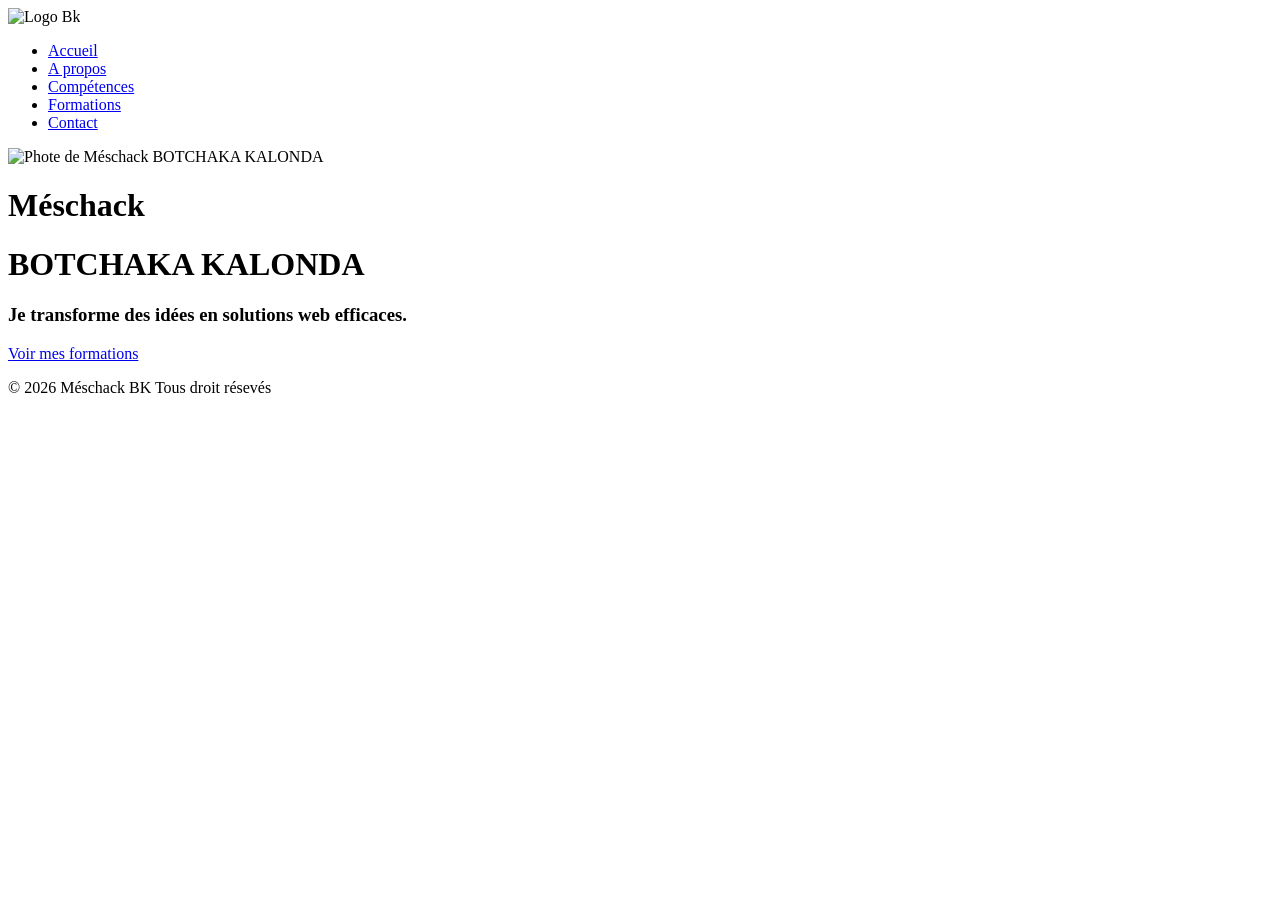
==== index.html @ 1bc3d9f9 "Update and rename accueil.html to index.html" ====
<!DOCTYPE html>
<html lang="fr">
<head>
    <meta charset="UTF-8">
    <meta name="viewport" content="width=device-width, initial-scale=1.0">
    <title>Bk | Accueil</title>
    <link rel="stylesheet" href="../css/style1.css">

</head>
<body>
    <div id="page-body">
     <header>
        <img src="../img/logo.png" alt="Logo Bk" class="logo-nav">
        <ul>
            <li><a href="../html/accueil.html" class="nav-a">Accueil</a></li>
            <li><a href="../html/apropos.html" class="nav-a">A propos</a></li>
            <li><a href="../html/competences.html" class="nav-a">Compétences</a></li>
            <li><a href="../html/mesformations.html" class="nav-a">Formations</a></li>
            <li><a href="../html/contact.html" class="nav-a">Contact</a></li>
        </ul>
    </header>
    <div class="page_all">
    <main id="container-main">
       <div class="main-img"><img class="img_bk" src="../img/bk1.jpg" alt="Phote de Méschack BOTCHAKA KALONDA" title="Méschack BK"></div>
        <div class="main-txt">
            <div class="main-txt1">
                <div class="nom">
                <h1>Méschack</h1>
                <h1>BOTCHAKA KALONDA</h1>
                </div>
                <h3 class="accroche">Je transforme des idées en solutions web efficaces.</h3>
                <a href="../html/mesformations.html" class="main-txt1-a">Voir mes formations</a>
            </div>
        </div>
        </div>
        
    </main>
    
    </div>
    
    <footer>
        <p>© 2026 Méschack BK Tous droit résevés</p>

    </footer>
</div>
</body>

</html>
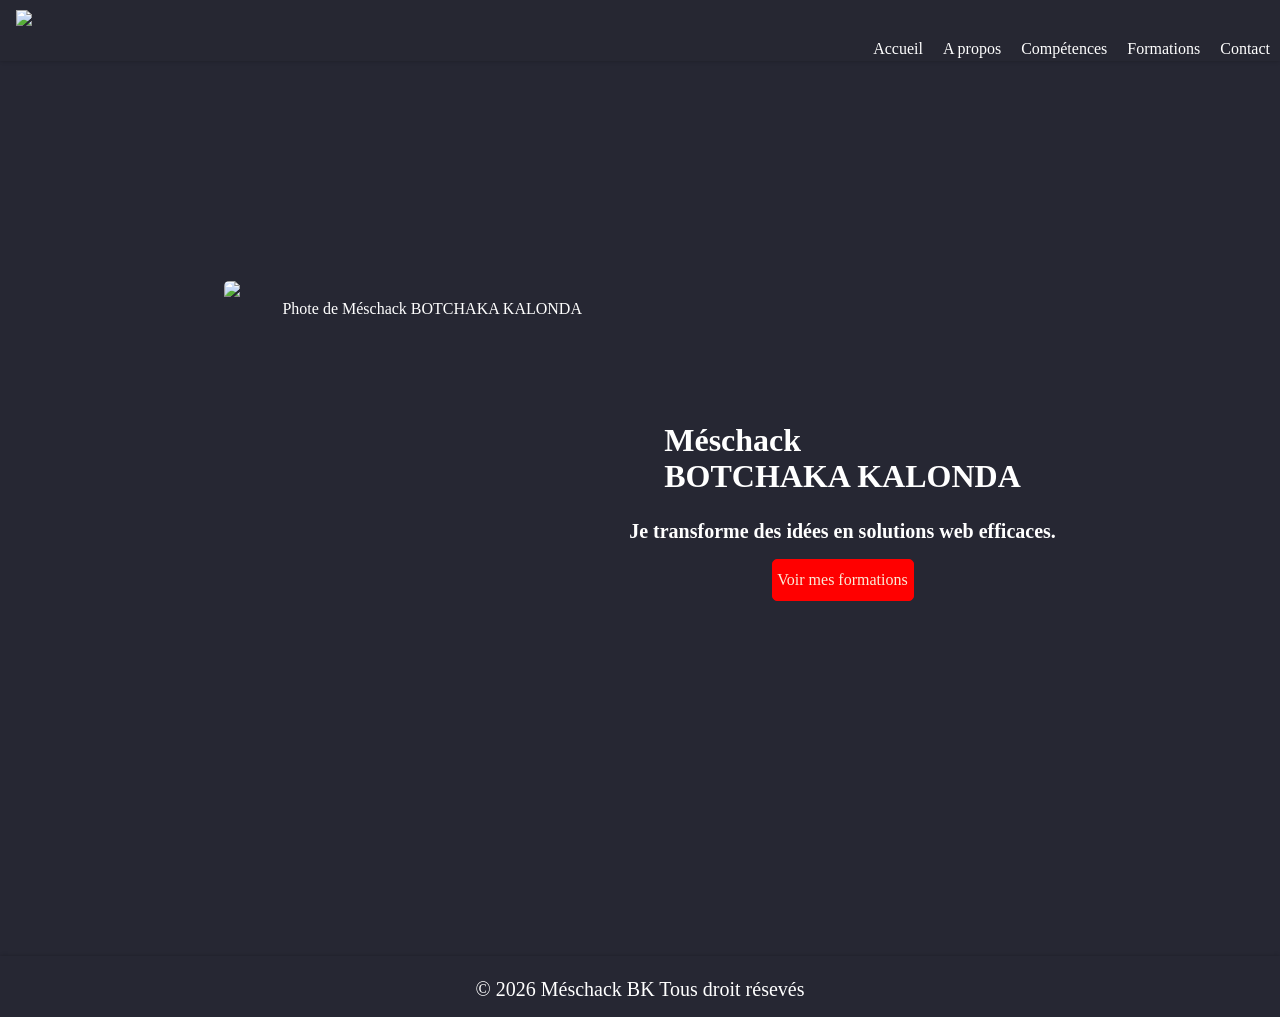
==== commit 9f8422d9: "Update index.html" ====
--- a/index.html
+++ b/index.html
@@ -4,7 +4,7 @@
     <meta charset="UTF-8">
     <meta name="viewport" content="width=device-width, initial-scale=1.0">
     <title>Bk | Accueil</title>
-    <link rel="stylesheet" href="../css/style1.css">
+    <link rel="stylesheet" href="./style1.css">
 
 </head>
 <body>
@@ -12,11 +12,11 @@
      <header>
         <img src="../img/logo.png" alt="Logo Bk" class="logo-nav">
         <ul>
-            <li><a href="../html/accueil.html" class="nav-a">Accueil</a></li>
-            <li><a href="../html/apropos.html" class="nav-a">A propos</a></li>
-            <li><a href="../html/competences.html" class="nav-a">Compétences</a></li>
-            <li><a href="../html/mesformations.html" class="nav-a">Formations</a></li>
-            <li><a href="../html/contact.html" class="nav-a">Contact</a></li>
+            <li><a href="./index.html" class="nav-a">Accueil</a></li>
+            <li><a href="./apropos.html" class="nav-a">A propos</a></li>
+            <li><a href="./competences.html" class="nav-a">Compétences</a></li>
+            <li><a href="./mesformations.html" class="nav-a">Formations</a></li>
+            <li><a href="./contact.html" class="nav-a">Contact</a></li>
         </ul>
     </header>
     <div class="page_all">
@@ -46,3 +46,4 @@
 </body>
 
 </html>
+
--- a/style1.css
+++ b/style1.css
@@ -0,0 +1,500 @@
+body
+{
+    
+        background-attachment: fixed;
+		background-color: #272833;
+		background-image: url('/img/fonds2.jpg');
+		background-position: center center;
+		background-size: cover;
+		box-shadow: 0 0.15em 0.5em 0 rgba(0, 0, 0, 0.25) none;
+		height: 100vh;
+		position: relative;
+		text-align: center;
+		z-index: 21;
+        color: white;
+        margin: 0;   
+    
+}
+
+#page-body
+{
+    
+    background: rgba(39, 40, 51, 0.965);
+    box-shadow: 0 0 0.25em 0 rgba(0,0,0,0.25);
+    cursor: default;
+    left: 0;
+    line-height: 3.5em;
+    width: 10Ovh;
+    padding-top: 3.5em;
+}
+/*header*/
+header
+{
+    background: rgba(39, 40, 51, 0.965);
+    box-shadow: 0 0 0.25em 0 rgba(0,0,0,0.25);
+    cursor: default;
+    height: 3.5em;
+    left: 0;
+    line-height: 3.5em;
+    position: fixed;
+    top: 0;
+    width: 100%;
+    z-index: 100;
+    display: flex;
+    justify-content: space-between;
+    padding-top: 5px;
+    
+}
+
+
+    ul
+    {
+        display: flex;
+        
+    }
+    
+    nav, footer
+    {
+        margin: 0;
+        padding: 0;
+        border: 0;
+        font-size: 100%;
+        font: inherit;
+        vertical-align: baseline;
+    }
+    ul li
+    {
+        list-style: none;
+        padding-bottom: 10px;
+        padding-left: 10px;
+        padding-right: 10px;
+        
+    }
+
+    .nav-a:hover
+    {
+        background-color: #EE7732;
+        border: solid 2px #EE7732;
+        border-radius: 5px;
+    }
+.logo-nav
+{
+    width: 32px;
+    height: 32px;
+    padding-left: 16px;
+    padding-top: 5px;
+    margin-bottom: 16px;
+    
+}
+
+ul li a
+{
+    color: white;
+    text-decoration: none;
+}
+
+footer
+{
+    background: rgba(39, 40, 51, 0.965);
+    box-shadow: 0 0 0.25em 0 rgba(0,0,0,0.25);
+    cursor: default;
+    height: 3.5em;
+    left: 0;
+    line-height: 3.5em;
+    position: relative;
+    top: 0;
+    width: 100%;
+    z-index: 100;
+    display: flex;
+    justify-content: center;
+    align-items: center;
+    padding-top: 5px;
+    
+}
+
+/*Propriétés pages*/
+.page_all
+{
+    display: flex;
+    justify-content: center;
+    align-content: center;
+    height: 100vh;
+
+}
+#container-main
+{
+    display: flex;
+    justify-content: center;
+    align-content: center;
+    margin-left: 16px;
+    margin-right: 16px;
+
+}
+
+.main-txt1
+{
+    display: flex;
+    flex-direction: column;
+    justify-content: center;
+    line-height: 0.9em;
+    align-items: center;
+    height: 100vh;
+    margin-left: 5px;
+}
+    .nom
+    {
+        line-height: 0,1;
+        text-align: left;
+    }
+    .accroche
+    {
+        text-align: center;
+    }
+    .main-txt1-a
+    {
+        border: solid 1px red;
+        border-radius: 5px;
+        height: 40px;
+        width: 140px;
+        background-color: red;
+        color:antiquewhite;
+        text-decoration: none;
+        display: flex;
+        justify-content: center;
+        align-items: center;
+    }
+    .main-txt1-a:hover
+    {
+        background-color: #EE7732;
+        border: solid 2px #EE7732;
+
+    }
+.main-img
+{
+    display: flex;
+    justify-content: center;
+    align-items: center;
+}
+
+.img_bk
+{
+    width: 400px;
+    height: 450px;
+    border-radius: 5px;
+}
+
+/*pages ma formation*/
+
+.containeur-all
+{
+    padding-top: 3.5em;
+    background: rgba(39, 40, 51, 0.965);
+    box-shadow: 0 0 0.25em 0 rgba(0,0,0,0.25);
+    left: 16px;
+    padding-bottom: 0;
+    flex-direction: column;
+    width: 100%;
+}
+
+.containeur-all1
+{
+    padding-top: 3.5em none;
+    background: rgba(39, 40, 51, 0.965);
+    box-shadow: 0 0 0.25em 0 rgba(0,0,0,0.25);
+    padding-bottom: 0;
+    line-height: 0;
+    height: 280%;
+
+}
+.formations
+{
+    display: grid;
+    grid-template-columns: repeat(auto-fit, minmax(250px, 1fr));
+    gap: 30px;
+    padding: 0 20px;
+    flex-direction: column;
+    margin-left: 64px;
+    margin-right: 64px;
+}
+    .formations1
+    {
+        background: #EE7732;
+        padding: 20px;
+        border-radius: 20px;
+        box-shadow: 0 4px 8px rgba(0,0,0,0.1);
+        transition: transform 0.3s;
+
+    }
+    .formations1:hover
+    {
+        transform:translate(-5px);
+    }
+
+    .img-formation
+    {
+        width: 100%;
+        height: 250px;
+        object-fit: cover;
+        border-radius: 15px;
+        margin-bottom: 15px;
+    }
+
+    .formations1 h3
+    {
+        line-height: 0.9;
+    }
+
+    /*page_contact*/
+    .containeur-contact
+    {
+        width: 710px;
+        height: 696px;
+        background-color: #EE7732;
+        border-radius: 10px;
+        padding: 32px 32px 32px 32px;
+        color: black;
+        margin-top: 32px;
+
+        
+    }
+        .textcompt
+        {
+            display: flex;
+            flex-direction: column;
+            text-align: left;
+            margin-left: 32px;
+            line-height: 0%;
+            font-size: 25px;
+
+
+        }
+
+        .textcomptf
+        {
+           font-size:30px;
+            padding-bottom: 16px;
+            padding-top: 16px;
+            background-color: #EE7732;
+            border-radius: 10px;
+            width: 73%
+        }
+
+        .textcompt1
+        {
+            font-size:30px;
+            padding-bottom: 30px;
+            padding-top: 30px;
+            background-color: #EE7732;
+            border-radius: 10px;
+            margin-left: 66px;
+            margin-right: 66px;
+            display: flex;
+            align-items: center;
+            justify-content: center;
+            text-align: center;
+            
+
+
+        }
+
+    
+
+        .containeur-contact
+        {
+            
+            height: 100vh;
+        }
+
+    .containeur-all
+    {
+        display: flex;
+        justify-content: center;
+        align-items: center;
+        
+        
+        
+    }
+        .section-description
+        {
+            display: flex;
+            justify-content: center;
+
+        }
+
+        .form1-bloc
+        {
+         width: 704px;
+         height: 72px;
+         text-align: left;
+         display: flex;
+         justify-content: space-between;
+         
+
+        }
+        .form1-1
+        {
+            width: 336px;
+            height: 72px;
+    
+
+        }
+
+            .form1-txt
+            {
+                width: 336px;
+                height: 48px;
+                opacity: 100%;
+                background-color: antiquewhite;
+                border: solid 1px black;
+                border-radius: 10px;
+
+            }
+            .form1-txt11
+            {
+              width: 704px;
+                height: 48px;
+                opacity: 100%;
+                background-color: antiquewhite;
+                border: solid 1px black;
+                border-radius: 10px;
+                margin-top: 8px;
+                
+            }
+            .nm
+
+            {
+                padding-right: 32px;
+            }
+            .form1-txt1
+            {
+                width: 336px;
+                height: 16px;
+                font-size: 20px;
+                text-align: left;
+
+            }
+            .form1-txt2
+            {
+                text-align: left;
+            }
+
+            .form1-2
+            {
+                display: flex;
+                flex-direction: column;
+                margin-top: 16px;
+            }
+            
+
+        .section-description1, .section-description2     
+        {
+            display: flex;
+            flex-direction: column;
+            text-align: left;
+            margin-left: 20px;
+            padding-bottom: 16px;
+        }
+        
+
+        p, label, h3
+        {
+            font-size: 20px;
+        }
+
+        .form1-txt12
+            {
+              width: 704px;
+                height: 80px;
+                opacity: 100%;
+                background-color: antiquewhite;
+                border: solid 1px black;
+                border-radius: 10px;
+                margin-top: 8px;
+                
+            }
+
+            .section-description4
+            {
+                display: flex;
+                flex-direction: column;
+                margin-top: 16px;
+                justify-content: center;
+                align-items: center;
+            }
+            
+             .btn_envoyer
+                {
+                    border: solid 1px red;
+                    border-radius: 5px;
+                    height: 40px;
+                    width: 140px;
+                    background-color: red;
+                    color:antiquewhite;
+                    text-decoration: none;
+                    display: flex;
+                    justify-content: center;
+                    align-items: center;
+                    margin-bottom: 16px;
+                }
+                    .btn_envoyer:hover
+                    {
+                        background-color: rgba(39, 40, 51, 0.965);
+                        border: solid 2px #EE7732;
+
+                    }
+
+                    .all-ap
+                    {
+                        display: flex;
+                        flex-direction: column;
+                        justify-content: left;
+                        align-items: left;
+                        text-align: left;
+                        line-height: 1;
+                        margin-right: 64px;
+                        margin-left: 64px;
+                    }
+
+                    .Mesformations
+                    {
+                        display: flex;
+                        flex-direction: column;
+                        line-height: 1;
+                        text-align: left;
+                        margin-right: 64px;
+                        margin-left: 64px;
+                        text-align: left;
+                        
+            
+                    }
+
+                    .Mesformations1
+                    {
+                        flex-direction: column;
+                    }
+                    .Btn_Bloc
+                    {
+                        display: flex;
+                        align-items: center;
+                        justify-content: center;
+                        padding: 16px 16px 16px 16px;
+                    }
+                    .Btn_Download
+                    {
+                        border: solid 1px red;
+                        border-radius: 5px;
+                        height: 40px;
+                        width: 140px;
+                        background-color: red;
+                        color:antiquewhite;
+                        text-decoration: none;
+                        display: flex;
+                        justify-content: center;
+                        align-items: center;
+                        text-align: Center;
+                    }
+                    .Btn_Download:hover
+                    {
+                        background-color: #EE7732;
+        border: solid 2px #EE7732;
+                    }
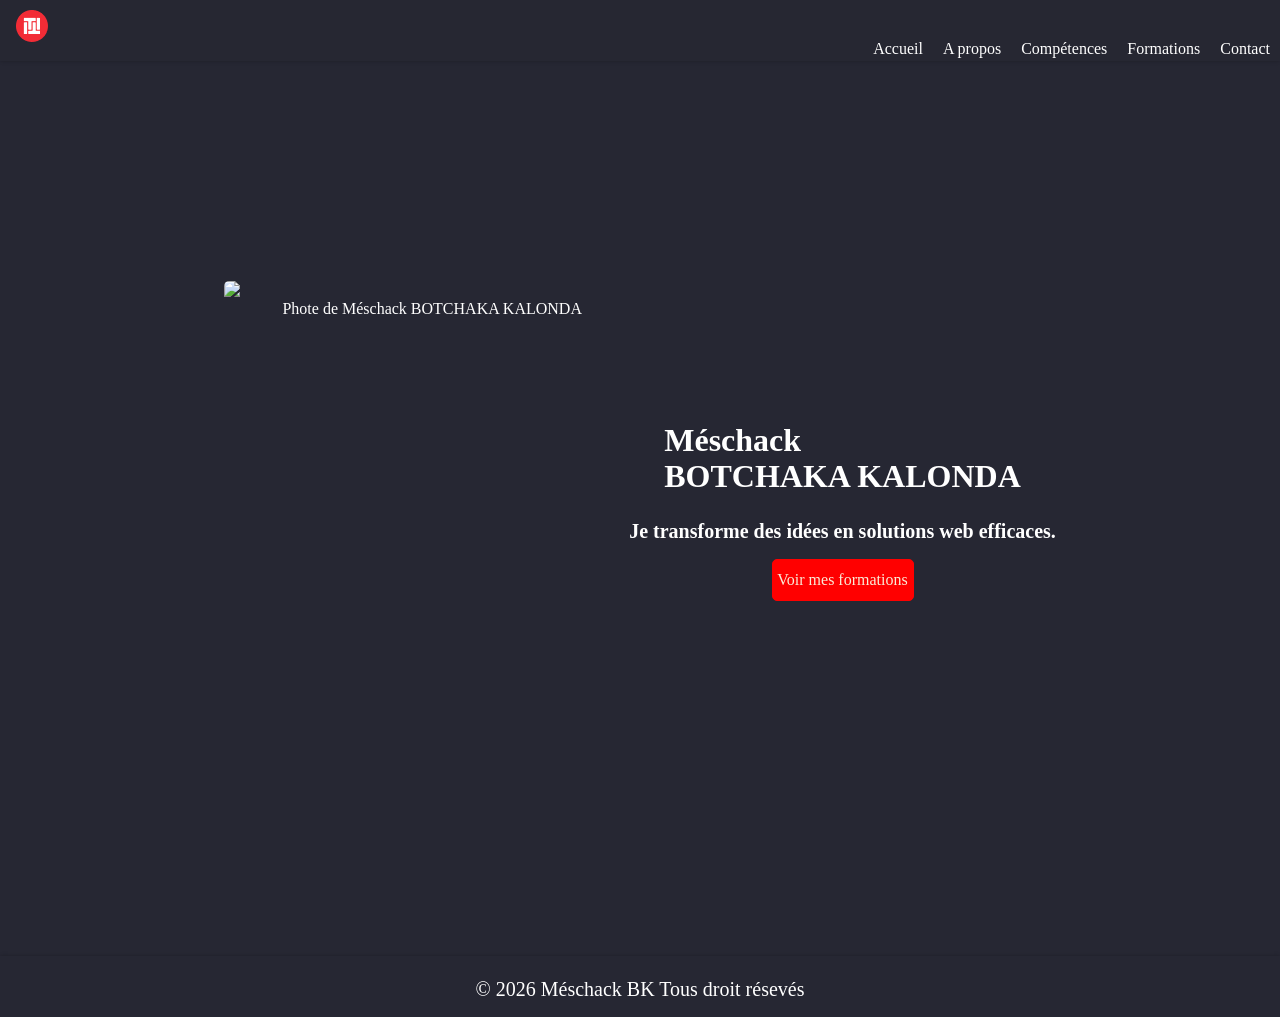
==== commit 3df8dd0e: "Update index.html" ====
--- a/index.html
+++ b/index.html
@@ -4,19 +4,19 @@
     <meta charset="UTF-8">
     <meta name="viewport" content="width=device-width, initial-scale=1.0">
     <title>Bk | Accueil</title>
-    <link rel="stylesheet" href="./style1.css">
+    <link rel="stylesheet" href="style1.css">
 
 </head>
 <body>
     <div id="page-body">
      <header>
-        <img src="../img/logo.png" alt="Logo Bk" class="logo-nav">
+        <img src="logo.png" alt="Logo Bk" class="logo-nav">
         <ul>
-            <li><a href="./index.html" class="nav-a">Accueil</a></li>
-            <li><a href="./apropos.html" class="nav-a">A propos</a></li>
-            <li><a href="./competences.html" class="nav-a">Compétences</a></li>
-            <li><a href="./mesformations.html" class="nav-a">Formations</a></li>
-            <li><a href="./contact.html" class="nav-a">Contact</a></li>
+            <li><a href="index.html" class="nav-a">Accueil</a></li>
+            <li><a href="apropos.html" class="nav-a">A propos</a></li>
+            <li><a href="competences.html" class="nav-a">Compétences</a></li>
+            <li><a href="mesformations.html" class="nav-a">Formations</a></li>
+            <li><a href="contact.html" class="nav-a">Contact</a></li>
         </ul>
     </header>
     <div class="page_all">
@@ -29,7 +29,7 @@
                 <h1>BOTCHAKA KALONDA</h1>
                 </div>
                 <h3 class="accroche">Je transforme des idées en solutions web efficaces.</h3>
-                <a href="../html/mesformations.html" class="main-txt1-a">Voir mes formations</a>
+                <a href="mesformations.html" class="main-txt1-a">Voir mes formations</a>
             </div>
         </div>
         </div>
@@ -47,3 +47,6 @@
 
 </html>
 
+
+
+
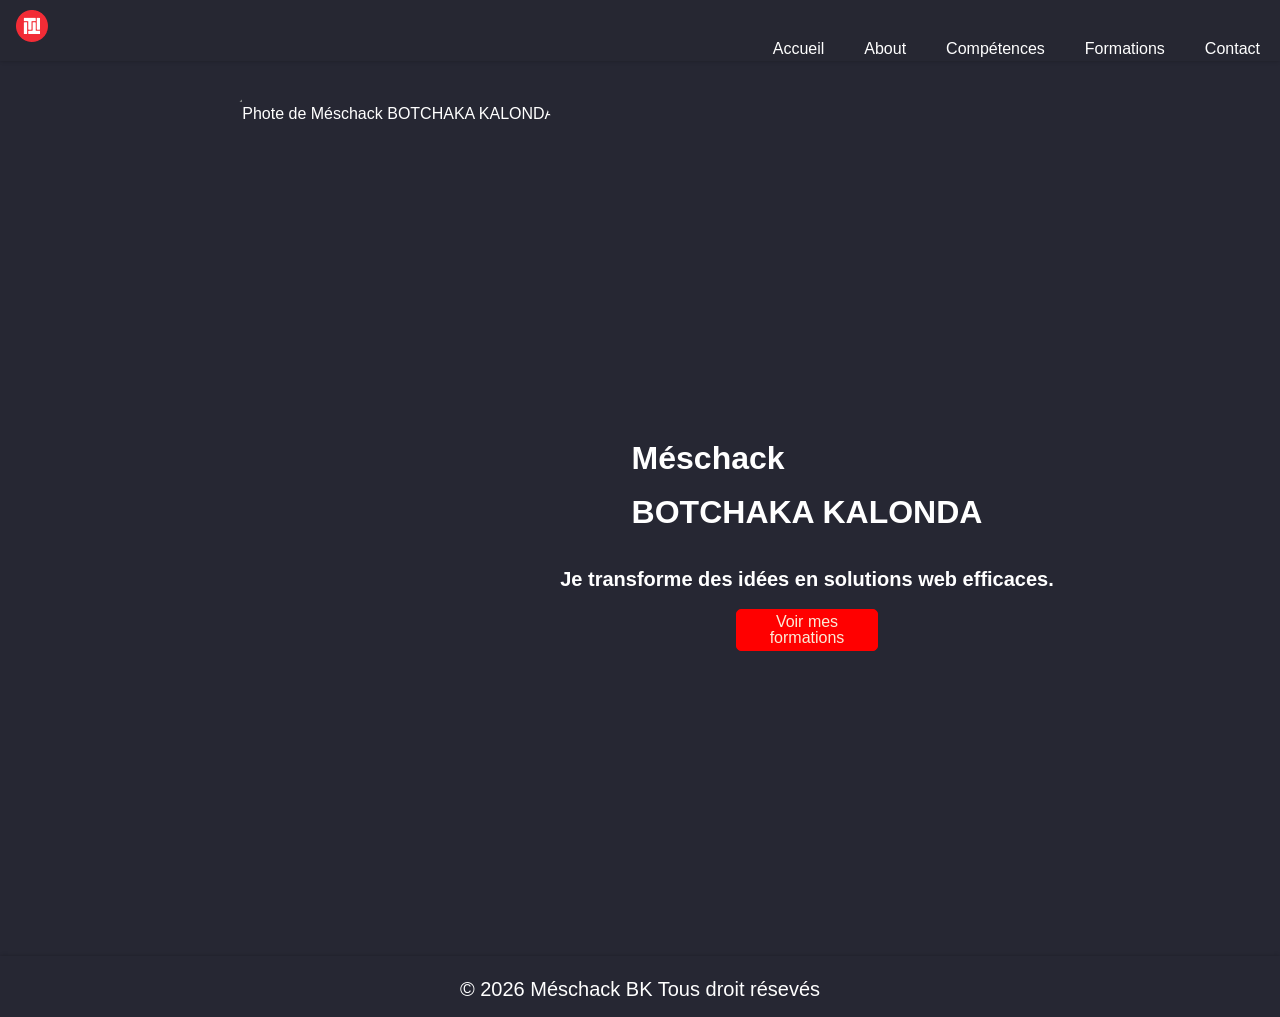
==== commit 3ab6a485: "Update index.html" ====
--- a/index.html
+++ b/index.html
@@ -5,6 +5,10 @@
     <meta name="viewport" content="width=device-width, initial-scale=1.0">
     <title>Bk | Accueil</title>
     <link rel="stylesheet" href="style1.css">
+    <link rel="icon" type="image/png" href="logo.png" >
+    <meta name="Description" content="Porte folio">
+    <meta name="Author" content="Méschack BOTCHAKA KALONDA">
+    <meta name="Keywords" content="Méschack, BOTCHAKA, KALONDA, competences, techniques, humaines, Gsm">
 
 </head>
 <body>
@@ -13,7 +17,7 @@
         <img src="logo.png" alt="Logo Bk" class="logo-nav">
         <ul>
             <li><a href="index.html" class="nav-a">Accueil</a></li>
-            <li><a href="apropos.html" class="nav-a">A propos</a></li>
+            <li><a href="apropos.html" class="nav-a">About</a></li>
             <li><a href="competences.html" class="nav-a">Compétences</a></li>
             <li><a href="mesformations.html" class="nav-a">Formations</a></li>
             <li><a href="contact.html" class="nav-a">Contact</a></li>
@@ -21,7 +25,7 @@
     </header>
     <div class="page_all">
     <main id="container-main">
-       <div class="main-img"><img class="img_bk" src="../img/bk1.jpg" alt="Phote de Méschack BOTCHAKA KALONDA" title="Méschack BK"></div>
+       <div class="main-img"><img class="img_bk" src="bk1.jpg" alt="Phote de Méschack BOTCHAKA KALONDA" title="Méschack BK"></div>
         <div class="main-txt">
             <div class="main-txt1">
                 <div class="nom">
@@ -50,3 +54,6 @@
 
 
 
+
+
+
--- a/style1.css
+++ b/style1.css
@@ -1,3 +1,51 @@
+
+@font-face
+{
+    font-family: 'BallparkWeiner';
+    src: url('ballpark.eot');
+    src: url('ballpark.eot?#iefix') format('embedded-opentype'),
+         url('ballpark.woff') format('woff'),
+         url('ballpark.ttf') format('truetype'),
+         url('ballpark.svg#Ballparkweiner') format('svg');
+    font-weight: normal;
+    font-style: normal;
+}
+
+@font-face
+{
+    font-family: 'Dayrom';
+    src: url('dayrom.eot');
+    src: url('dayrom.eot?#iefix') format('embedded-opentype'),
+         url('dayrom.woff') format('woff'),
+         url('dayrom.ttf') format('truetype'),
+         url('dayrom.svg#dayrom') format('svg');
+    font-weight: normal;
+    font-style: normal;
+}
+@keyframes fadeIn {
+    from {
+        opacity: 0;
+        transform: translateY(20px);
+    }
+    to {
+        opacity: 1;
+        transform: translateY(0);
+    }
+}
+/* RESPONSIVE AMELIORÉ */
+@media (max-width: 768px) {
+
+
+}
+
+@media (max-width: 480px) {
+
+    .container {
+        width: 95%;
+    }
+
+}
+
 body
 {
     
@@ -12,7 +60,8 @@
 		text-align: center;
 		z-index: 21;
         color: white;
-        margin: 0;   
+        margin: 0;
+		font-family: 'Trebuchet MS', Arial, sans-serif;
     
 }
 
@@ -52,6 +101,21 @@
         display: flex;
         
     }
+	.nav-a
+    {
+        list-style: none;
+        padding-bottom: 10px;
+        padding-left: 10px;
+        padding-right: 10px;   
+    }
+
+	.li
+	{
+		
+		font-family: 'Trebuchet MS', Arial, sans-serif;
+        line-height: 1.5;
+	}
+
     
     nav, footer
     {
@@ -123,11 +187,13 @@
 }
 #container-main
 {
-    display: flex;
+ 	display: flex;
     justify-content: center;
     align-content: center;
     margin-left: 16px;
     margin-right: 16px;
+    margin-top: 30px;
+    height: 500px;
 
 }
 
@@ -136,14 +202,14 @@
     display: flex;
     flex-direction: column;
     justify-content: center;
-    line-height: 0.9em;
+    line-height: 1;
     align-items: center;
     height: 100vh;
     margin-left: 5px;
 }
     .nom
     {
-        line-height: 0,1;
+        
         text-align: left;
     }
     .accroche
@@ -178,9 +244,9 @@
 
 .img_bk
 {
-    width: 400px;
-    height: 450px;
-    border-radius: 5px;
+    width: 100%;
+    height: 100%;
+    border-radius: 50px;
 }
 
 /*pages ma formation*/
@@ -484,7 +550,7 @@
                         border: solid 1px red;
                         border-radius: 5px;
                         height: 40px;
-                        width: 140px;
+                        width: 160px;
                         background-color: red;
                         color:antiquewhite;
                         text-decoration: none;
@@ -498,3 +564,11 @@
                         background-color: #EE7732;
         border: solid 2px #EE7732;
                     }
+
+
+
+
+
+
+
+
